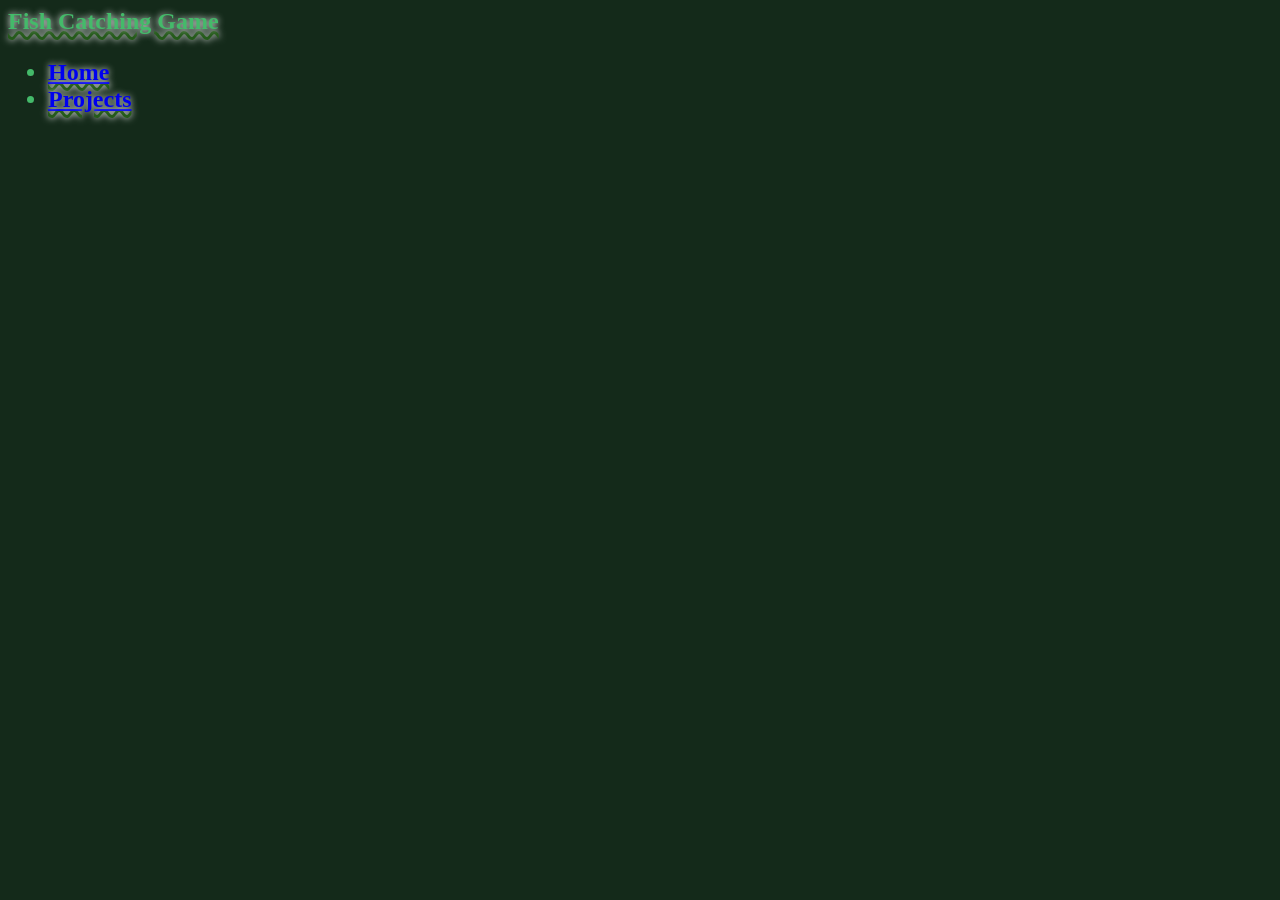
==== projects.html @ fd3f88f3 "Create projects.html" ====
<html lang="en">
<head> <link rel="stylesheet" href="style.css">
  <link rel="icon" type="image/x-icon" href="link to image">
  <title> Fish Catching Game </title>
</head>
  <body>
    <h2> Fish Catching Game <h2>
    <nav>
      <ul>
        <li><a href="index.html">Home</a></li>
        <li><a href="project.html">Projects</a></li>
    </nav>
    
    <iframe src="https://scratch.mit.edu/projects/1270584391/embed" allowtransparency="true" width="485" height="402" frameborder="0" scrolling="no" allowfullscreen></iframe>
    </html>
---- style.css ----
img {
  width: 70%;
  border: #247A1A 2px dotted;
}
body {
  background-color: #142A1A;
}
h2 {
  color: #44BA6A;
  text-decoration: wavy 3px #245A1A underline;
  text-shadow: 0 0 7px white
}
h2:hover {
  text-shadow: 0 0 23px purple;
}
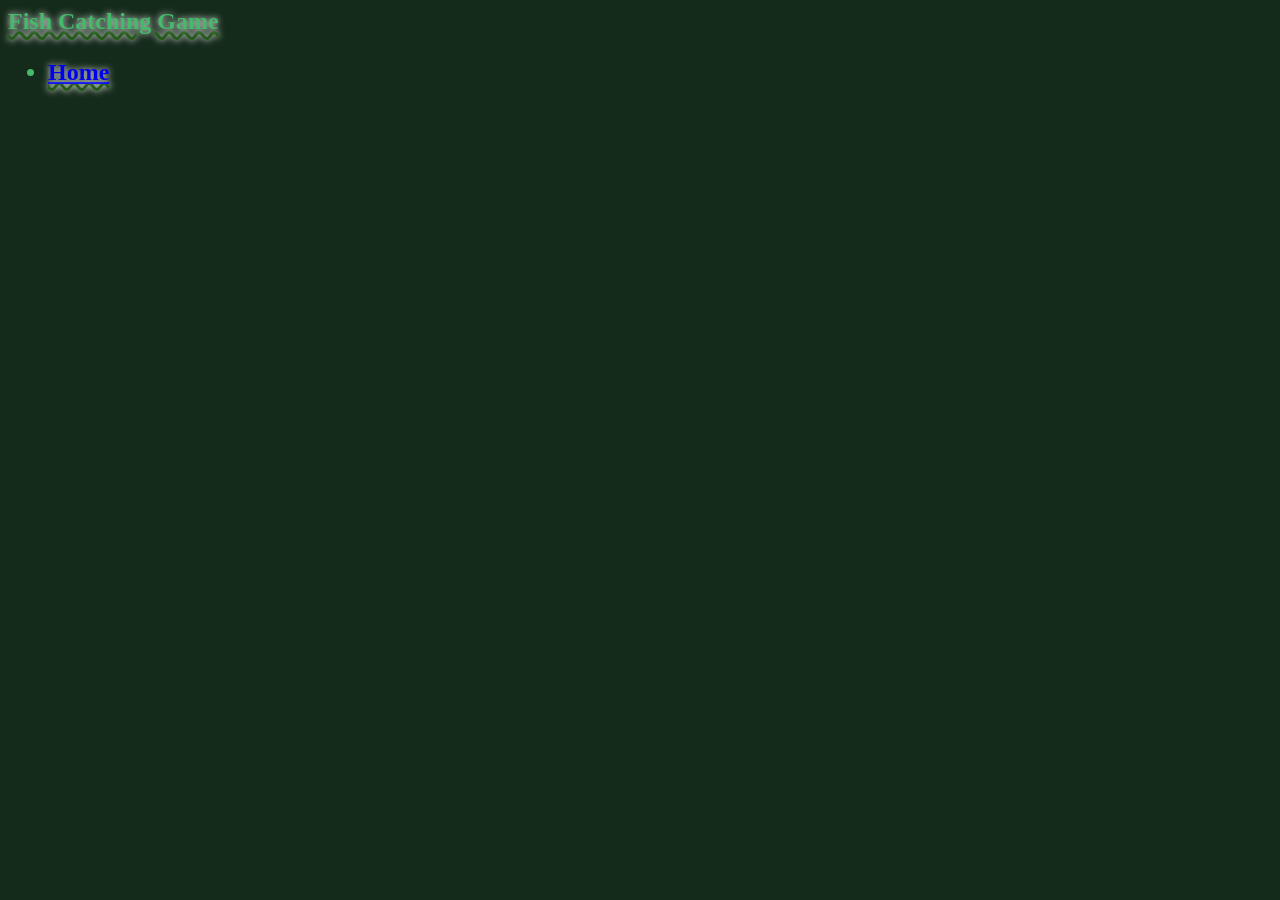
==== commit ed79ff04: "Update projects.html" ====
--- a/projects.html
+++ b/projects.html
@@ -8,7 +8,6 @@
     <nav>
       <ul>
         <li><a href="index.html">Home</a></li>
-        <li><a href="project.html">Projects</a></li>
     </nav>
     
     <iframe src="https://scratch.mit.edu/projects/1270584391/embed" allowtransparency="true" width="485" height="402" frameborder="0" scrolling="no" allowfullscreen></iframe>
--- a/style.css
+++ b/style.css
@@ -1,5 +1,5 @@
 img {
-  width: 70%;
+  width: 60%;
   border: #247A1A 2px dotted;
 }
 body {
@@ -13,3 +13,31 @@
 h2:hover {
   text-shadow: 0 0 23px purple;
 }
+
+/* Style the navigation bar container */
+.navbar {
+  background-color: #006400;
+  overflow: hidden; /* Ensures the background covers the floated elements */
+}
+
+/* Remove default list styling */
+.navbar ul {
+  list-style-type: none;
+  margin: 0;
+  padding: 0;
+  display: flex;
+}
+
+/* Style individual list items and links */
+.navbar li a {
+  display: block;
+  color: white;
+  text-align: center;
+  padding: 14px 20px;
+  text-decoration: none;
+}
+
+/* Add a hover effect for better user experience */
+.navbar li a:hover {
+  background-color: #004d00; /* Slightly darker green on hover */
+}
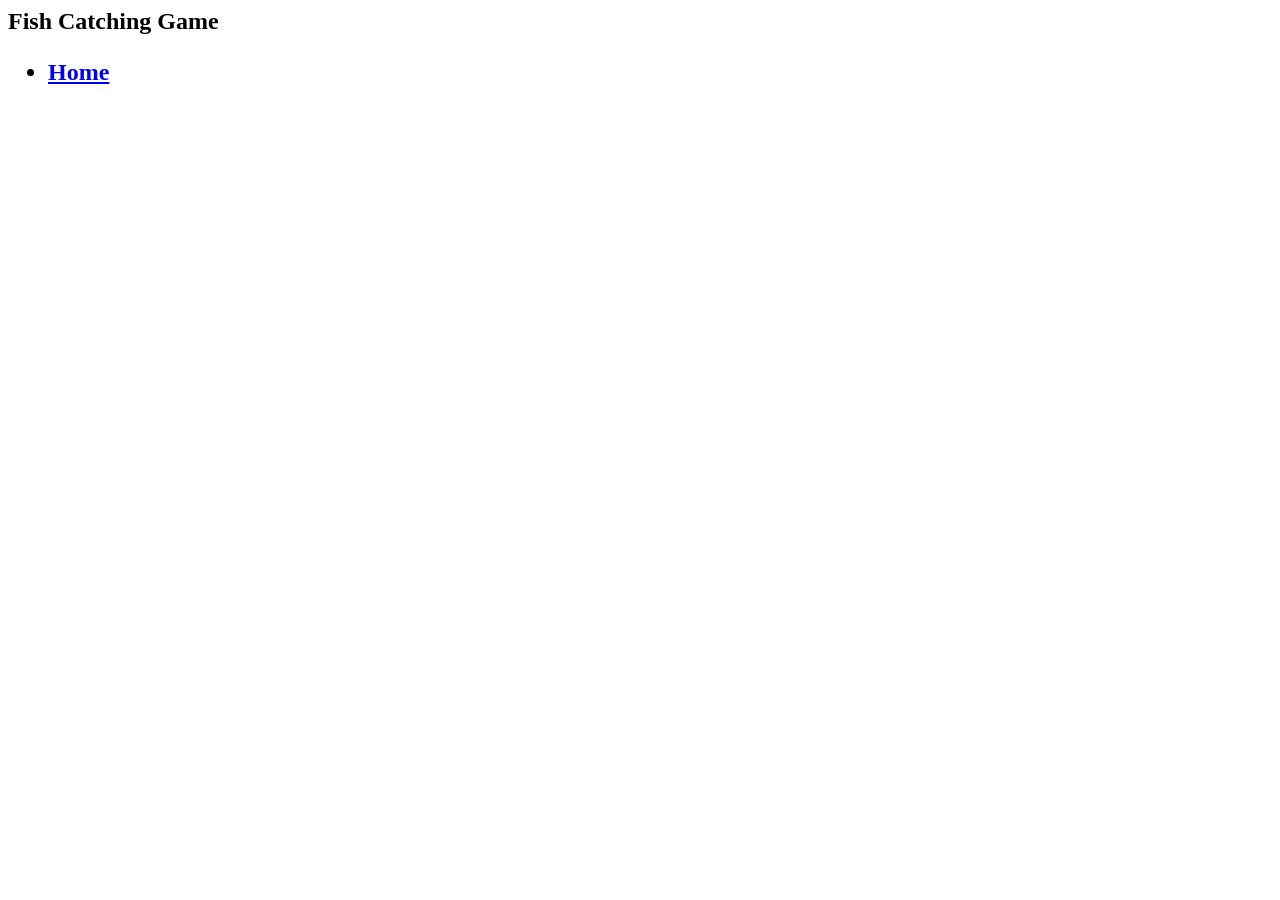
==== commit 7906531c: "Update projects.html" ====
--- a/projects.html
+++ b/projects.html
@@ -1,5 +1,5 @@
 <html lang="en">
-<head> <link rel="stylesheet" href="style.css">
+<head> <link rel="stylesheet" href="style3.css">
   <link rel="icon" type="image/x-icon" href="link to image">
   <title> Fish Catching Game </title>
 </head>
